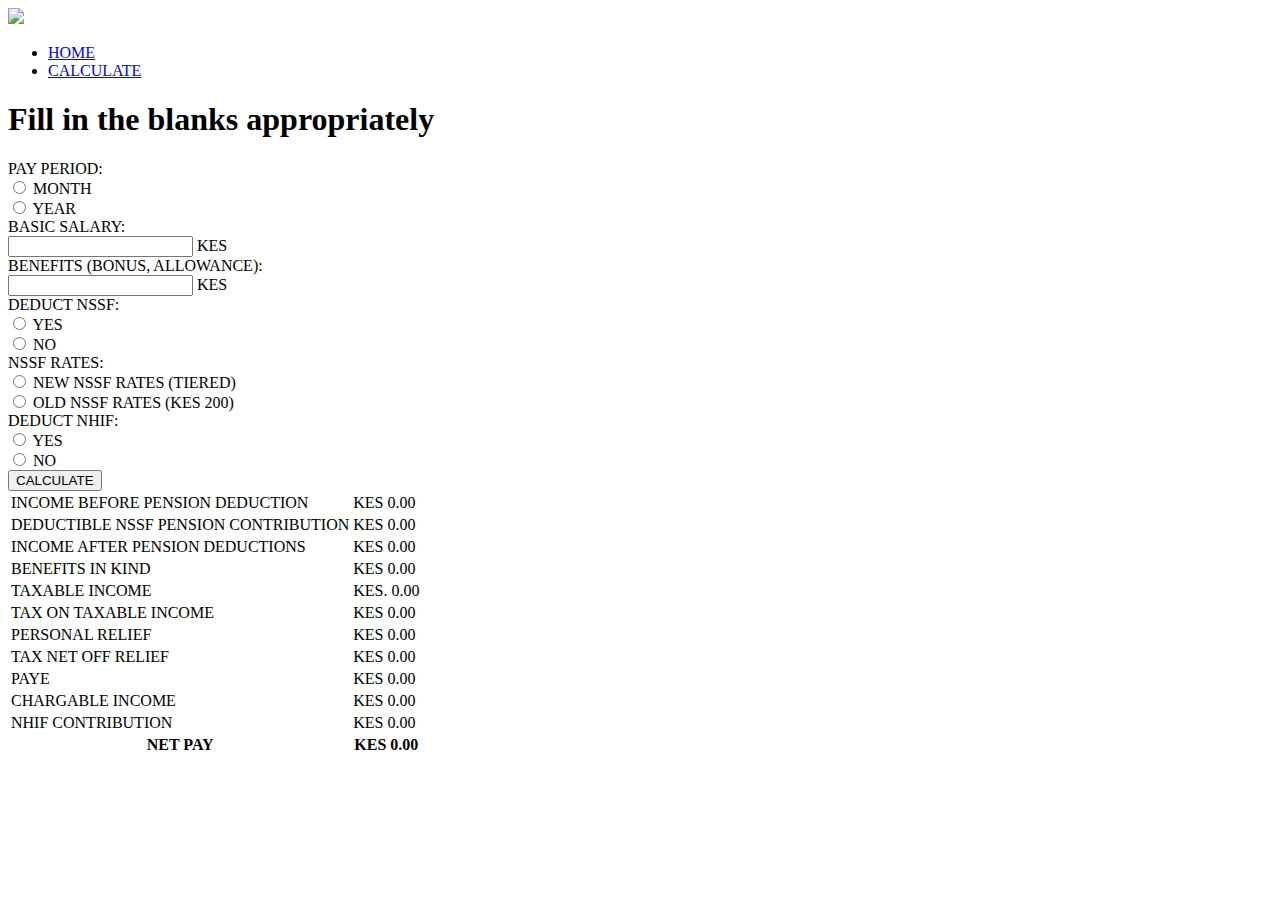
==== assets/paye.html @ cc8b178b "first commit" ====
<!DOCTYPE html>
<html>
<head>
	<meta charset="utf-8">
	<meta name="viewport" content="width=device-width, initial-scale=1">
	<title>PAYE Calculator</title>
    <script src="https://cdn.tailwindcss.com"></script>
    <link rel="stylesheet" type="text/css" href="assets/paye.css">
    <style type="text/tailwindcss">
         @layer components {
            .main {
                @apply relative flex min-h-screen flex-col overflow-hidden md:py-8;
            }
            .main-content {
                @apply items-center shadow-xl ring-1 ring-gray-300/5 sm:rounded-lg md:rounded-xl bg-gradient-to-r bg-white dark:bg-gray-300 border border-red-100 dark:border-red-100 dark:bg-gray-300
            }
            .form-group {
                @apply flex justify-center items-center justify-between
            }
            .form-control {
                @apply flex items-center mr-4
            }
            .form-control__input {
                @apply w-4 h-4 text-red-200 bg-gray-700 rounded border border-red-500 focus:ring-red-100 dark:focus:ring-red-200 dark:ring-offset-gray-700 focus:ring-2 appearance-none checked:bg-gradient-to-br from-pink-500 to-red-400 outline-none dark:bg-gray-100 dark:border-red-100 cursor-pointer
            }
            .form-control__span {
                @apply inline-flex items-center px-3 text-sm text-gray-900 bg-gray-300 border border-l-0 border-gray-300 rounded-none dark:bg-gray-300 dark:text-gray-900 dark:border-gray-300
            }
            .table-row {
                @apply border-b border-blue-200 dark:bg-blue-100 dark:border-gray-700
            }
            .btn {
                @apply text-white w-full uppercase tracking-wider bg-gradient-to-br from-blue-500 to-blue-400 hover:bg-gradient-to-bl focus:ring-4 focus:outline-none focus:ring-blue-200 dark:focus:ring-blue-800 font-semibold rounded-none text-sm px-5 py-2.5 text-center mr-2 mb-2
            }
        }
    </style>
</head>
<body>
    <div class="one">
        <div class="logo">
            <img src="https://miro.medium.com/max/1200/1*_B4mw5mxlGTgvcLcm7ir9Q.png">
        </div>
        <nav>
            <ul>
                <li><a href="index.html">HOME</a></li>
                <li class="active"><a href="paye.html">CALCULATE</a></li>
            </ul>
        </nav>
    </div>

    
    <main>
        <div class="dark:bg-gray-300">
            <div class="main">
                <div class="flex space-y-6 md:space-y-0">
                    <div class="main-content md:mx-12 md:flex md:gap-4">
                        <form class="space-y-6 p-4 sm:p-6 md:max-w-lg">

                            <div class="flex flex-col md:space-x-4 justify-center items-center">
                                <h1 class="mb-4 text-3xl font-semibolad">Fill in the blanks appropriately</h1>
                            </div>

                            <div class="form-group">
                                <div class="form-group__header">PAY PERIOD:</div>
                                <div class="flex w-1/2">
                                    <div class="form-control">
                                        <input class="form-control__input" type="radio" name="pay_period" id="month" value="month" required>
                                        <label class="form-control__label" for="month"> MONTH</label>
                                    </div>
                                    <div class="form-control">
                                        <input class="form-control__input" type="radio" name="pay_period" id="year" value="year" required>
                                        <label class="form-control__label" for="year"> YEAR</label>
                                    </div>
                                </div>
                            </div>
                            
                            <div class="form-group">
                                <label for="basic_salary" class="form-group__header">BASIC SALARY:</label>
                                <div class="flex w-1/2">
                                    <input type="text" id="basic_salary" class="form-control__inputfield" required>
                                    <span class="form-control__span">KES</span>
                                </div>
                            </div>
                            
                            <div class="form-group">
                                <label for="benefits" class="form-group__header" required>BENEFITS (BONUS, ALLOWANCE):</label>
                                <div class="flex w-1/2">
                                    <input type="text" id="benefits" class="form-control__inputfield" required>
                                    <span class="form-control__span">KES</span>
                                </div>
                            </div>
                            
                            <div class="form-group">
                                <div class="form-group__header">DEDUCT NSSF:</div>
                                <div class="flex w-1/2">
                                    
                                    <div class="form-control">
                                        <input class="form-control__input" type="radio" name="deduct_nssf" value="yes" id="deduct_nssf-yes" required>
                                        <label class="form-control__label" for="deduct_nssf-yes">YES</label>
                                    </div>
                                    
                                    <div class="form-control">
                                        <input class="form-control__input" type="radio" name="deduct_nssf" value="no" id="deduct_nssf-no" required>
                                        <label class="form-control__label" for="deduct_nssf-no">NO</label>
                                    </div>
                                </div>
                            </div>
                            
                            <div class="form-group">
                                <div class="form-group__header">NSSF RATES:</div>
                                <div class="flex flex-col w-1/2 mb-4">
                                    <div class="flex items-center mb-2">
                                        <input class="form-control__input" type="radio" name="nssf_rates" id="new_nssf" value="new" required>
                                        <label for="new_nssf" class="form-control__label">NEW NSSF RATES (TIERED)</label>
                                    </div>
                                        
                                    <div class="flex items-center">
                                        <input class="form-control__input" type="radio" name="nssf_rates" id="old_nssf" value="old" required>
                                        <label for="old_nssf" class="form-control__label">OLD NSSF RATES (KES 200)</label>
                                    </div>
                                </div>
                            </div>
                                
                            <div class="form-group">
                                <div class="form-group__header">DEDUCT NHIF:</div>
                                <div class="flex w-1/2">
                                    <div class="form-control">
                                        <input class="form-control__input" type="radio" name="deduct_nhif" id="deduct_nhif-yes" value="yes" required>
                                        <label class="form-control__label" for="deduct_nhif-yes">YES</label>
                                    </div>

                                    <div class="form-control">
                                        <input class="form-control__input" type="radio" name="deduct_nhif" id="deduct_nhif-no" value="no" required>
                                        <label class="form-control__label" for="deduct_nhif-no">NO</label>
                                    </div>
                                </div>
                            </div>
                            
                            <button type="submit" id="calculate" class="btn">CALCULATE</button>

                        </form>
                        
                        <div class="flex-1">
                            <div class="bg-blue-100 text-sm rounded-r-xl px-8 py-6">
                                <table class="w-full whitespace-nowrap tracking-light text-gray-800">
                                    <tbody>
                                        <tr class="table-row">
                                            <td class="text-left py-2">INCOME BEFORE PENSION DEDUCTION</td>
                                            <td id="income_before_nssf_deduction" class="text-right py-2 text-red-500">KES 0.00</td>
                                        </tr>

                                        <tr class="table-row">
                                            <td class="text-left py-2">DEDUCTIBLE NSSF PENSION CONTRIBUTION</td>
                                            <td id="nssf" class="text-right py-2 text-red-500">KES 0.00</td>
                                        </tr>
                        
                                        <tr class="table-row">
                                            <td class="text-left py-2">INCOME AFTER PENSION DEDUCTIONS</td>
                                            <td id="income_after_nssf_deduction" class="text-right py-2 text-red-500">KES 0.00</td>
                                        </tr>
                          
                                        <tr class="table-row">
                                            <td class="text-left py-2">BENEFITS IN KIND</td>
                                            <td id="benefits_in_kind" class="text-right py-2 text-red-500">KES 0.00</td>
                                        </tr>
                          
                                        <tr class="table-row">
                                            <td class="text-left py-2">TAXABLE INCOME</td>
                                            <td id="taxable_income" class="text-right py-2 text-red-500">KES. 0.00</td>
                                        </tr>
                          
                                        <tr class="table-row">
                                            <td class="text-left py-2">TAX ON TAXABLE INCOME</td>
                                            <td id="tax_on_taxable_income" class="text-right py-2 text-red-500">KES 0.00</td>
                                        </tr>

                                        <tr class="table-row">
                                            <td class="text-left py-2">PERSONAL RELIEF</td>
                                            <td id="personal_relief" class="text-right py-2 text-red-500">KES 0.00</td>
                                        </tr>
                          
                                        <tr class="table-row">
                                            <td class="text-left py-2">TAX NET OFF RELIEF</td>
                                            <td id="tax_net_off_relief" class="text-right py-2 text-red-500">KES 0.00</td>
                                        </tr>

                                        <tr class="table-row">
                                            <td class="text-left py-2">PAYE</td>
                                            <td id="paye" class="text-right py-2 text-red-500">KES 0.00</td>
                                        </tr>

                                        <tr class="table-row">
                                            <td class="text-left py-2">CHARGABLE INCOME</td>
                                            <td id="chargable_income" class="text-right py-2 text-red-500">KES 0.00</td>
                                        </tr>

                                        <tr class="table-row">
                                            <td class="text-left py-2">NHIF CONTRIBUTION</td>
                                            <td id="nhif" class="text-right py-2 text-red-500">KES 0.00</td>
                                        </tr>

                                        <tr class="border-t">
                                            <th class="text-left py-2">NET PAY</th>
                                            <th id="net_pay" class="text-right py-2">KES 0.00</th>
                                        </tr>
                                    
                                    </tbody>
                                </table>
                            </div>
                        </div>
                    </div>
                </div>
            </div>
        </div>
    </main>
    <script src="assets/paye.js"></script>
</body>
</html>
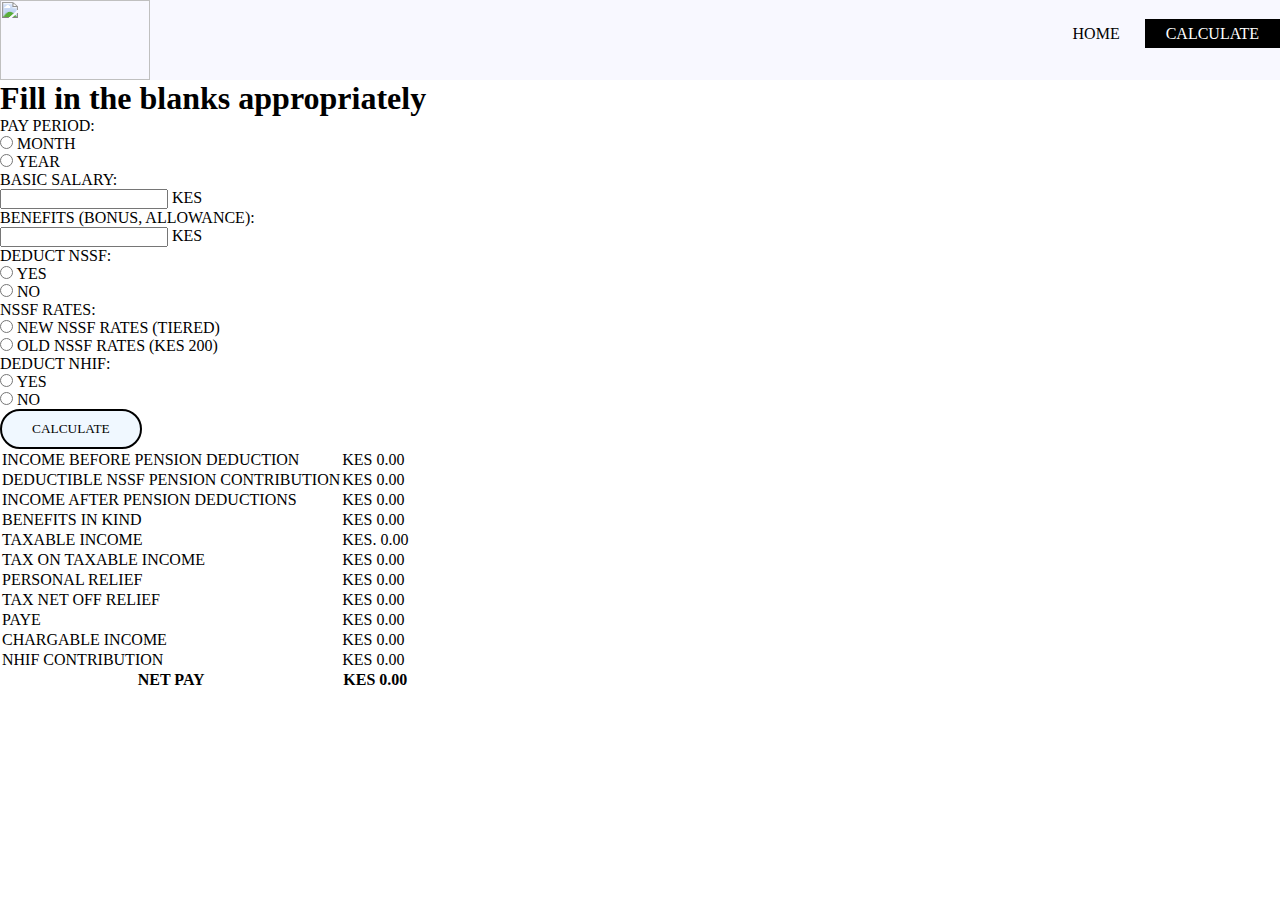
==== commit 2f88a6ec: "commit" ====
--- a/assets/paye.html
+++ b/assets/paye.html
@@ -5,7 +5,7 @@
 	<meta name="viewport" content="width=device-width, initial-scale=1">
 	<title>PAYE Calculator</title>
     <script src="https://cdn.tailwindcss.com"></script>
-    <link rel="stylesheet" type="text/css" href="assets/paye.css">
+    <link rel="stylesheet" type="text/css" href="index.css">
     <style type="text/tailwindcss">
          @layer components {
             .main {
--- a/assets/index.css
+++ b/assets/index.css
@@ -0,0 +1,86 @@
+*{
+	margin: 0;
+	padding: 0;
+	font-family: serif;
+}
+header{
+	background-image: linear-gradient(rgba(0,0,0,0.4),rgba(0,0,0,0.4)),url(https://kenyanwallstreet.com/wp-content/uploads/2020/05/Goa%E2%80%99s-Ambelim-proposes-to-increase-tax.jpg);
+	height: 100vh;
+	background-size: cover;
+	background-position: center;
+}
+ul{
+	float: right;
+	list-style-type: none;
+	margin-top: 25px;
+}
+ul li{
+	display: inline-block;
+}
+ul li a{
+	text-decoration: none;
+	color: black;
+	padding: 5px 20px;
+	border: 1px solid transparent;
+}
+ul li a:hover{
+	background-color: black;
+	color: white;
+}
+ul li.active a{
+	background-color: black;
+	color: white;
+}
+.logo img{
+	float: left;
+	width: 150px;
+	height: 80px;
+}
+.one{
+	max-width: 1300px;
+	margin: auto;
+}
+nav{
+	width: 100%;
+	height: 80px;
+	background-color: ghostwhite;
+}
+.title{
+	position: absolute;
+	top: 40%;
+	left: 50%;
+	transform: translate(-50%, -50%);
+}
+.title h1{
+	color: black;
+	font-size: 50px;
+	padding: 2rem 0;
+}
+.title h3{
+	color: black;
+	font-size: 30px;
+	padding: 1rem 0;
+}
+.title p{
+	background-color: gainsboro;
+	color:  black;
+	font-size: 20px;
+}
+.buttons{
+	position: absolute;
+	top: 80%;
+	left: 50%;
+	transform: translate(-50%, -50%);
+}
+.btn{
+	background-color: aliceblue;
+	border: 2px solid black;
+	border-radius: 30px;
+	padding: 10px 30px;
+	color: black;
+	text-decoration: blink;
+}
+.btn:hover{
+	background-color: white;
+	color: black;
+}